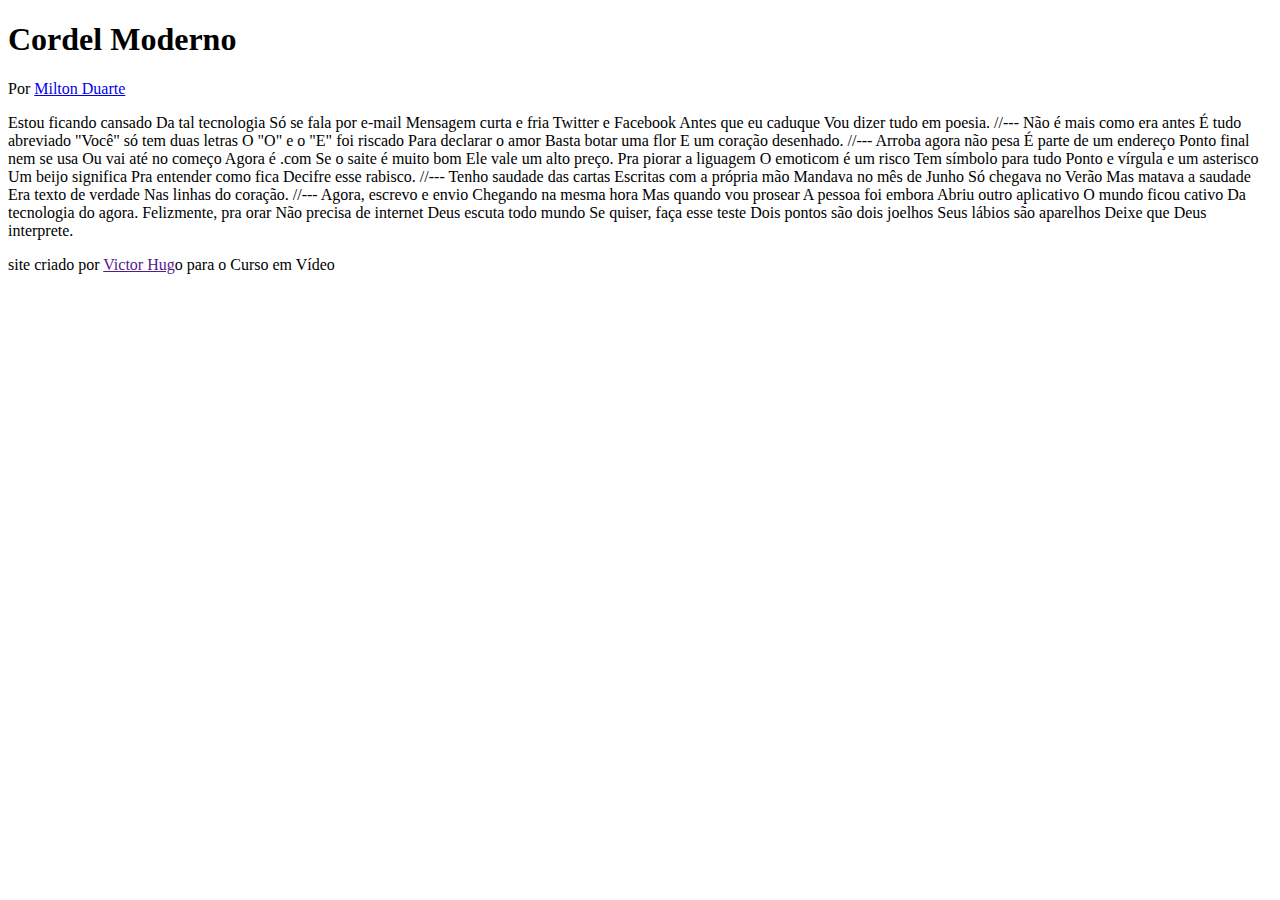
==== desafio012/index.html @ 0c78065f "+ html" ====
<!DOCTYPE html>
<html lang="pt-br">

<head>
    <meta charset="UTF-8">
    <meta name="viewport" content="width=device-width, initial-scale=1.0">
    <title>Cordel Moderno</title>
</head>

<body>
    <header>
        <h1>
            Cordel Moderno
        </h1>
        <p>
        Por <a href="https://www.recantodasletras.com.br/poesias/3186743" target="_blank">Milton Duarte</a>
        </p>
    </header>

Estou ficando cansado
Da tal tecnologia
Só se fala por e-mail
Mensagem curta e fria
Twitter e Facebook
Antes que eu caduque
Vou dizer tudo em poesia.

//---

Não é mais como era antes
É tudo abreviado
"Você" só tem duas letras
O "O" e o "E" foi riscado
Para declarar o amor
Basta botar uma flor
E um coração desenhado.

//---

Arroba agora não pesa
É parte de um endereço
Ponto final nem se usa
Ou vai até no começo
Agora é .com
Se o saite é muito bom
Ele vale um alto preço.

Pra piorar a liguagem
O emoticom é um risco
Tem símbolo para tudo
Ponto e vírgula e um asterisco
Um beijo significa
Pra entender como fica
Decifre esse rabisco.

//---

Tenho saudade das cartas
Escritas com a própria mão
Mandava no mês de Junho
Só chegava no Verão
Mas matava a saudade
Era texto de verdade
Nas linhas do coração.

//---

Agora, escrevo e envio
Chegando na mesma hora
Mas quando vou prosear
A pessoa foi embora
Abriu outro aplicativo
O mundo ficou cativo
Da tecnologia do agora.

Felizmente, pra orar
Não precisa de internet
Deus escuta todo mundo
Se quiser, faça esse teste
Dois pontos são dois joelhos
Seus lábios são aparelhos
Deixe que Deus interprete.
<footer>
    <p>site criado por <a href="">Victor Hug</a>o para o Curso em Vídeo</p>
</footer>
</body>
</html>
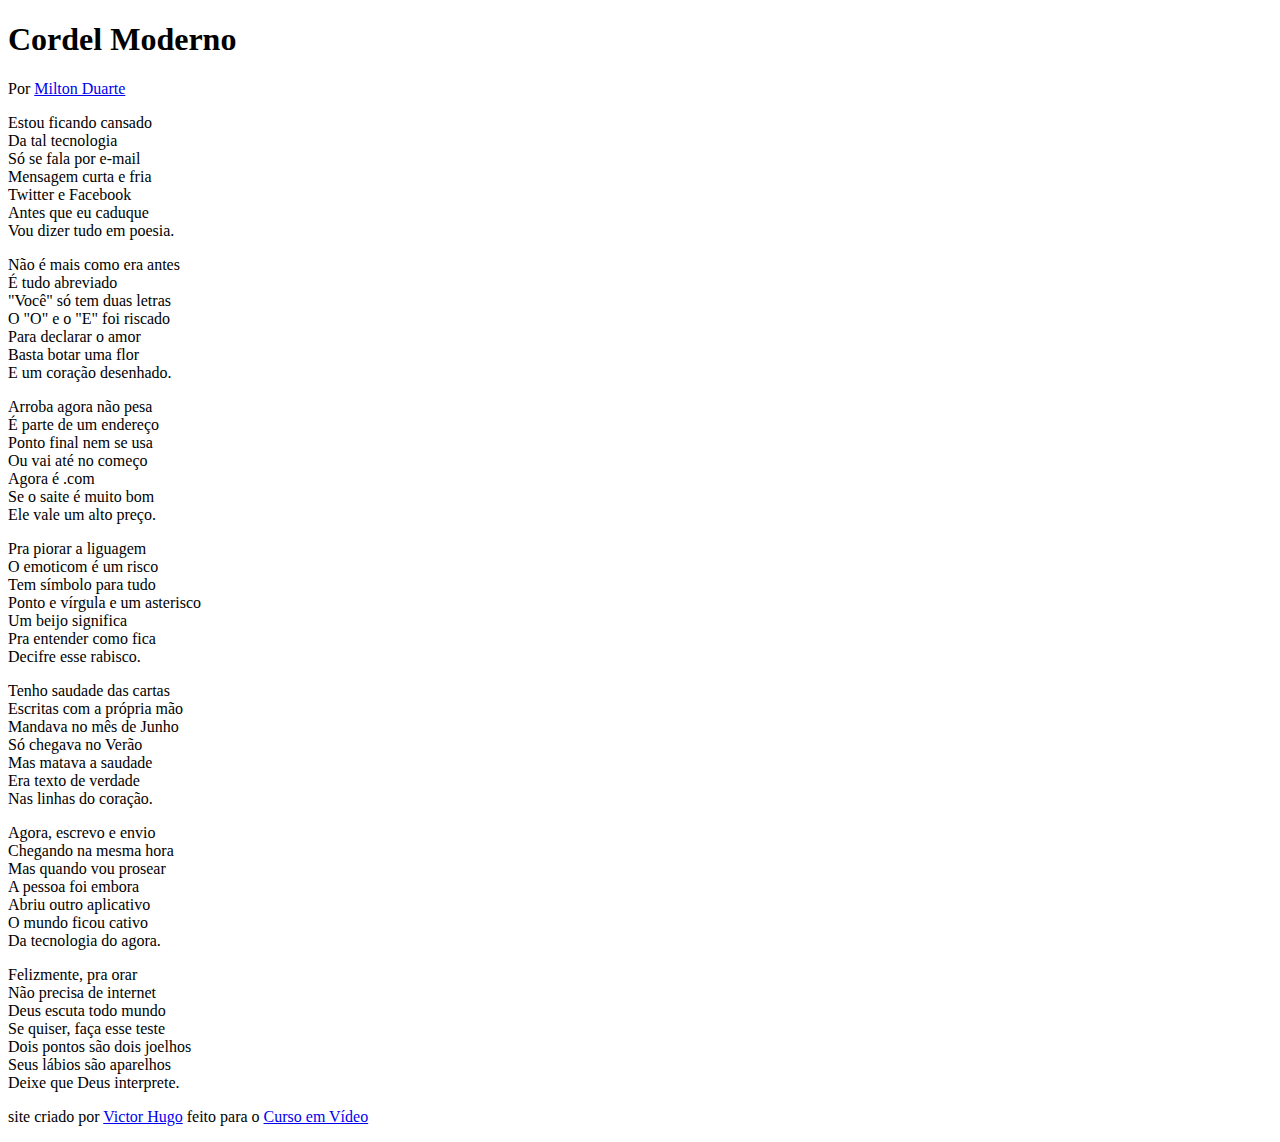
==== commit 120ea48c: "paragrafos + css" ====
--- a/desafio012/index.html
+++ b/desafio012/index.html
@@ -5,6 +5,7 @@
     <meta charset="UTF-8">
     <meta name="viewport" content="width=device-width, initial-scale=1.0">
     <title>Cordel Moderno</title>
+    <link rel="stylesheet" href="estilos/style.css">
 </head>
 
 <body>
@@ -17,71 +18,89 @@
         </p>
     </header>
 
-Estou ficando cansado
-Da tal tecnologia
-Só se fala por e-mail
-Mensagem curta e fria
-Twitter e Facebook
-Antes que eu caduque
-Vou dizer tudo em poesia.
+    <secetion>
+        <p>
+            Estou ficando cansado <br>
+            Da tal tecnologia <br>
+            Só se fala por e-mail <br>
+            Mensagem curta e fria <br>
+            Twitter e Facebook <br>
+            Antes que eu caduque <br>
+            Vou dizer tudo em poesia.
+        </p>
+    </secetion>
 
-//---
+    <section>
+        <p>
+            Não é mais como era antes <br>
+            É tudo abreviado <br>
+            "Você" só tem duas letras <br>
+            O "O" e o "E" foi riscado <br>
+            Para declarar o amor <br>
+            Basta botar uma flor <br>
+            E um coração desenhado.
+        </p>
+    </section>
 
-Não é mais como era antes
-É tudo abreviado
-"Você" só tem duas letras
-O "O" e o "E" foi riscado
-Para declarar o amor
-Basta botar uma flor
-E um coração desenhado.
+    <section>
+        <p>
+            Arroba agora não pesa <br>
+            É parte de um endereço <br>
+            Ponto final nem se usa <br>
+            Ou vai até no começo <br>
+            Agora é .com <br>
+            Se o saite é muito bom <br>
+            Ele vale um alto preço.
+        </p>
+        
+        <p>
+            Pra piorar a liguagem <br>
+            O emoticom é um risco <br>
+            Tem símbolo para tudo <br>
+            Ponto e vírgula e um asterisco <br>
+            Um beijo significa <br>
+            Pra entender como fica <br>
+            Decifre esse rabisco.
+        </p>
+    </section>
 
-//---
+    <section>
+        <p>
+            Tenho saudade das cartas <br>
+            Escritas com a própria mão <br>
+            Mandava no mês de Junho <br>
+            Só chegava no Verão <br>
+            Mas matava a saudade <br>
+            Era texto de verdade <br>
+            Nas linhas do coração.
+        </p>
+    </section>
 
-Arroba agora não pesa
-É parte de um endereço
-Ponto final nem se usa
-Ou vai até no começo
-Agora é .com
-Se o saite é muito bom
-Ele vale um alto preço.
+    <section>
+        <p>
+            Agora, escrevo e envio <br>
+            Chegando na mesma hora <br>
+            Mas quando vou prosear <br>
+            A pessoa foi embora <br>
+            Abriu outro aplicativo <br>
+            O mundo ficou cativo <br>
+            Da tecnologia do agora.
+        </p>
+        
+        <p>
+            Felizmente, pra orar <br>
+            Não precisa de internet <br>
+            Deus escuta todo mundo <br>
+            Se quiser, faça esse teste <br>
+            Dois pontos são dois joelhos <br>
+            Seus lábios são aparelhos <br>
+            Deixe que Deus interprete.
+        </p>
+    </section>
 
-Pra piorar a liguagem
-O emoticom é um risco
-Tem símbolo para tudo
-Ponto e vírgula e um asterisco
-Um beijo significa
-Pra entender como fica
-Decifre esse rabisco.
+<footer>
+    <p>site criado por <a href="https://github.com/VictordevHugo" target="_blank">Victor Hugo</a> feito para o <a href="https://www.cursoemvideo.com" target="_blank">Curso em Vídeo</a></p>
+</footer>
 
-//---
-
-Tenho saudade das cartas
-Escritas com a própria mão
-Mandava no mês de Junho
-Só chegava no Verão
-Mas matava a saudade
-Era texto de verdade
-Nas linhas do coração.
-
-//---
-
-Agora, escrevo e envio
-Chegando na mesma hora
-Mas quando vou prosear
-A pessoa foi embora
-Abriu outro aplicativo
-O mundo ficou cativo
-Da tecnologia do agora.
-
-Felizmente, pra orar
-Não precisa de internet
-Deus escuta todo mundo
-Se quiser, faça esse teste
-Dois pontos são dois joelhos
-Seus lábios são aparelhos
-Deixe que Deus interprete.
-<footer>
-    <p>site criado por <a href="">Victor Hug</a>o para o Curso em Vídeo</p>
-</footer>
 </body>
 </html>--- a/desafio012/estilos/style.css
+++ b/desafio012/estilos/style.css
@@ -0,0 +1 @@
+@charset "UTF-8";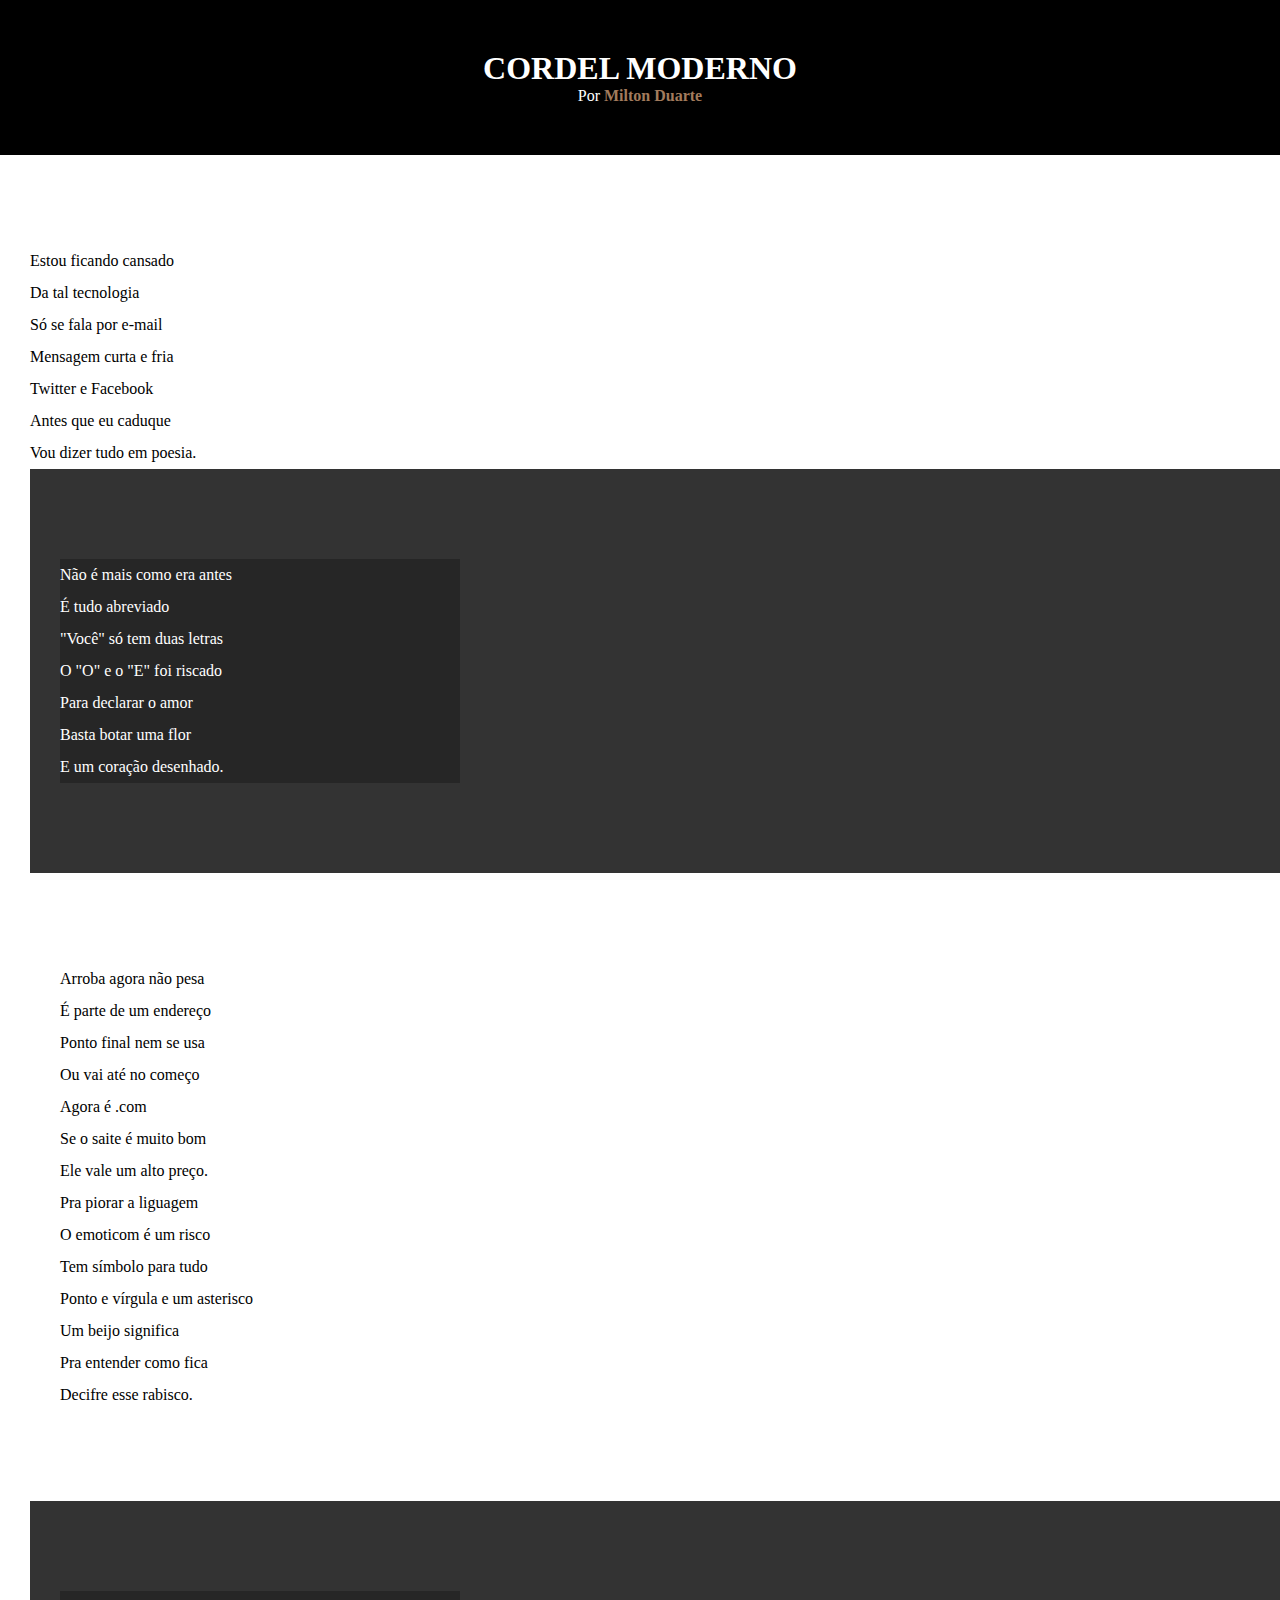
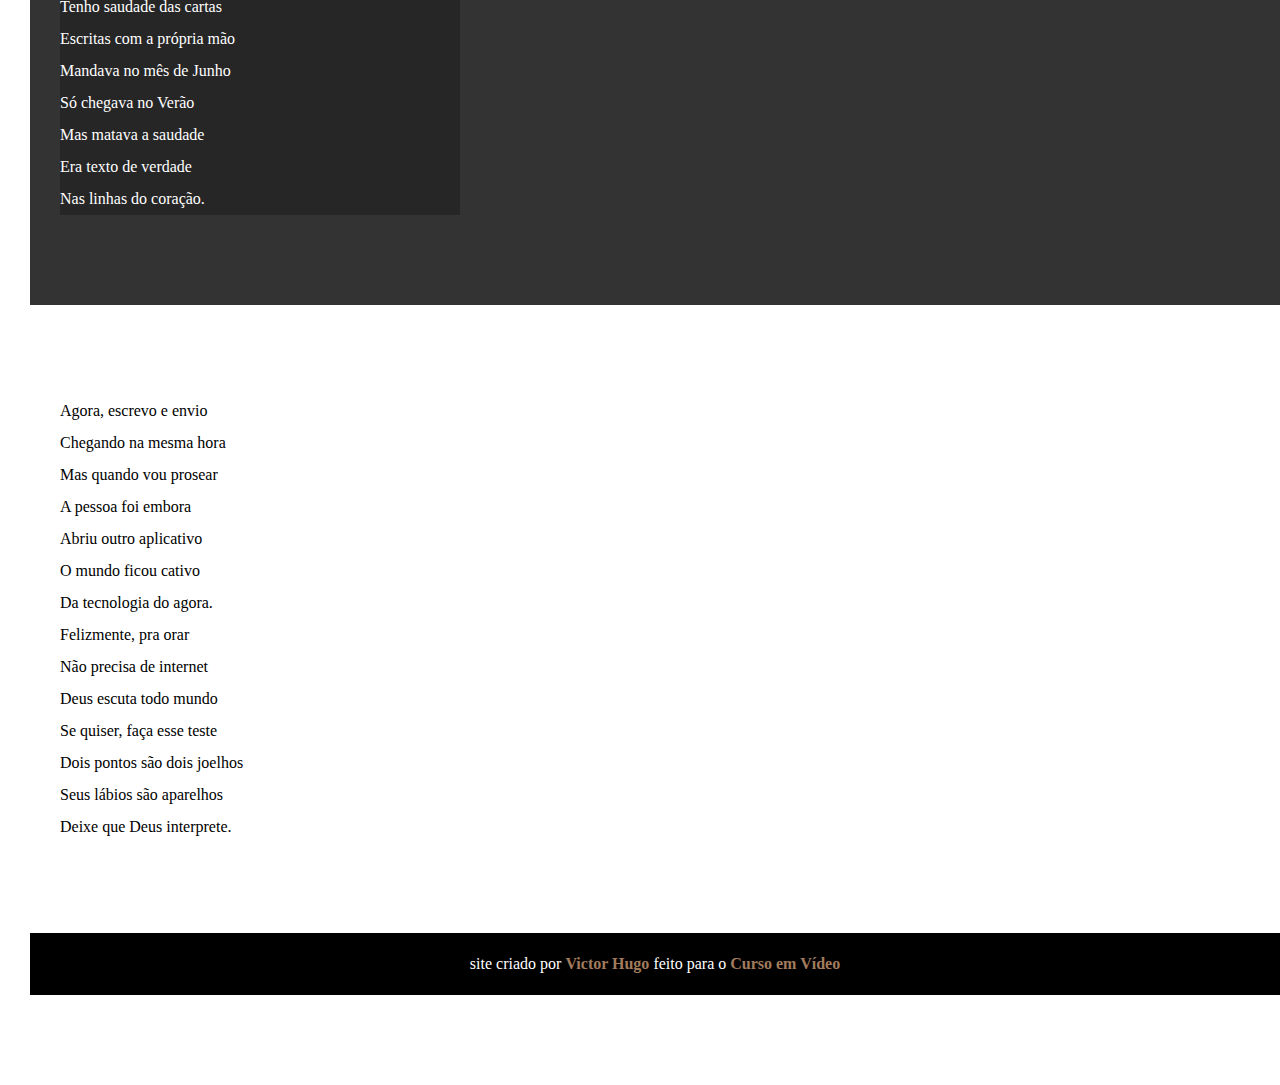
==== commit edc87deb: "css todo" ====
--- a/desafio012/index.html
+++ b/desafio012/index.html
@@ -18,7 +18,7 @@
         </p>
     </header>
 
-    <secetion>
+    <section class="normal">
         <p>
             Estou ficando cansado <br>
             Da tal tecnologia <br>
@@ -30,7 +30,7 @@
         </p>
     </secetion>
 
-    <section>
+    <section class="imagem">
         <p>
             Não é mais como era antes <br>
             É tudo abreviado <br>
@@ -42,7 +42,7 @@
         </p>
     </section>
 
-    <section>
+    <section class="normal">
         <p>
             Arroba agora não pesa <br>
             É parte de um endereço <br>
@@ -64,7 +64,7 @@
         </p>
     </section>
 
-    <section>
+    <section class="imagem">
         <p>
             Tenho saudade das cartas <br>
             Escritas com a própria mão <br>
@@ -76,7 +76,7 @@
         </p>
     </section>
 
-    <section>
+    <section class="normal">
         <p>
             Agora, escrevo e envio <br>
             Chegando na mesma hora <br>
--- a/desafio012/estilos/style.css
+++ b/desafio012/estilos/style.css
@@ -1 +1,74 @@
-@charset "UTF-8";+@charset "UTF-8";
+
+* {
+    margin: 0px;
+    padding: 0px;
+}
+
+:root {
+    --cor01: black;
+    --cor02: white;
+}
+
+html, body {
+    min-width: 100vh;
+    background-color: darkgray;
+}
+
+header {
+    background-color: var(--cor01);
+    color: var(--cor02);
+    text-align: center;
+}
+
+header > h1 {
+    padding-top: 50px;
+    text-transform: uppercase;
+}
+
+header > p {
+    padding-bottom: 50px;
+}
+
+a {
+    color: #A27B5C;
+    text-decoration: none;
+    font-weight: bolder;
+}
+
+a:hover {
+    text-decoration: underline;
+}
+
+header a:hover, footer a:hover{
+    text-decoration: underline;
+}
+
+section {
+    padding-top: 10vh;
+    padding-bottom: 10vh;
+    line-height: 2em;
+    padding-left: 30px;
+}
+
+.normal {
+    background-color: var(--cor02);
+    color: var(--cor01);
+}
+
+.imagem {
+    background-color: rgb(51, 51, 51);
+    color: var(--cor02);
+}
+
+.imagem > p {
+    width: 400px;
+    background-color: rgba(0, 0, 0, 0.253);
+}
+
+footer {
+    background-color: var(--cor01);
+    color: var(--cor02);
+    text-align: center;
+    padding: 15px;
+}